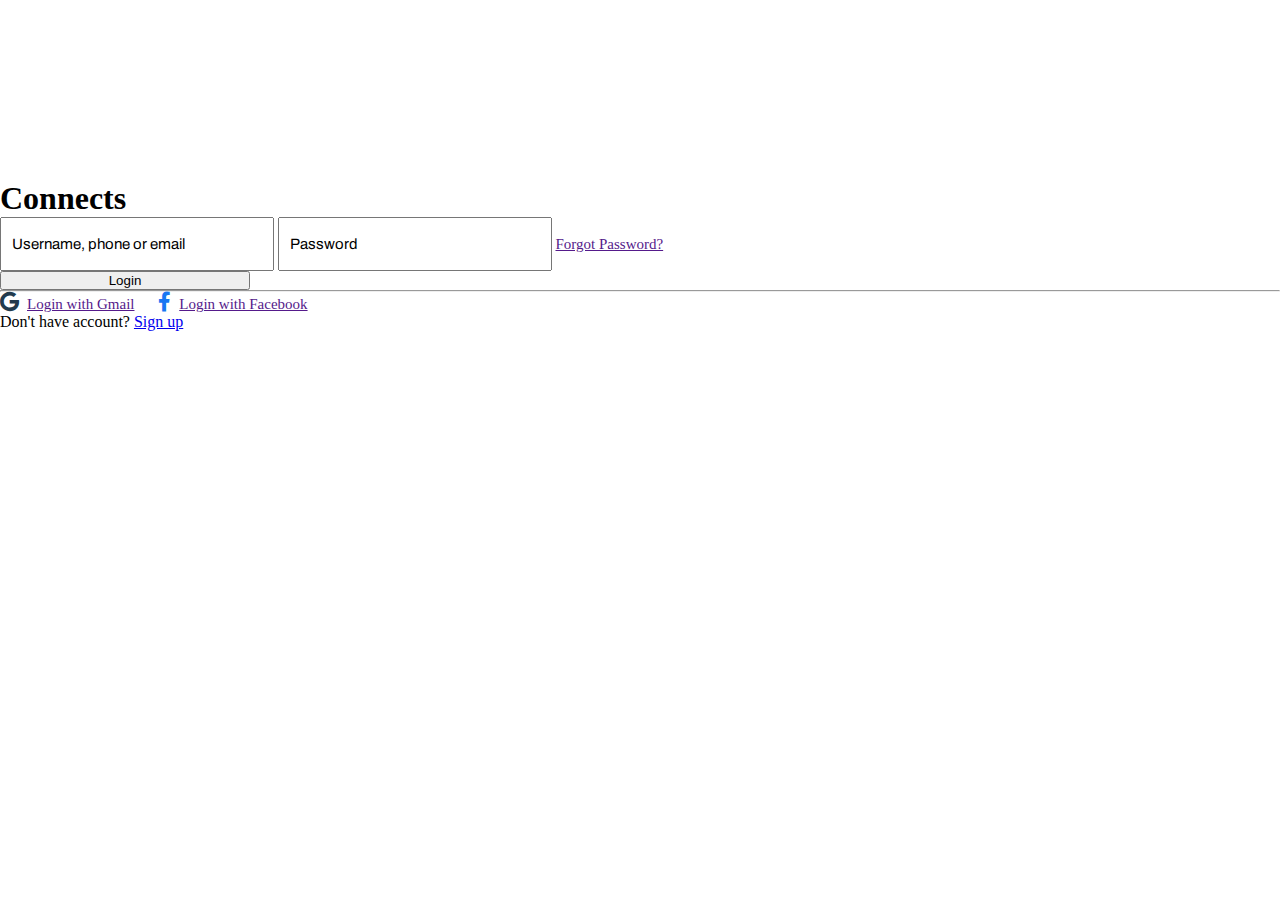
==== index.html @ d986ad8b "latest" ====
<!doctype html>
<html lang="en">
  <head>
    <meta charset="utf-8">
    <meta name="viewport" content="width=device-width, initial-scale=1">
    <title>Faceless</title>
    <link href="https://cdn.jsdelivr.net/npm/bootstrap@5.3.2/dist/css/bootstrap.min.css" rel="stylesheet" integrity="sha384-T3c6CoIi6uLrA9TneNEoa7RxnatzjcDSCmG1MXxSR1GAsXEV/Dwwykc2MPK8M2HN" crossorigin="anonymous">
    <link rel="stylesheet" href="/login.css">
    <link rel="stylesheet" href="/fontawesome-free-6.4.2-web/css/all.min.css">
  </head>
  <body>
    <div class="image"></div>
    <main class="container d-flex justify-content-center mt-5">
        
        <form role="form">
            <h1 class="text-center">Connects</h1>
            <div class="form-group mt-4 border py-5 px-5">
                <input type="Email" class="form-control mb-2" id="username" placeholder="Username, phone or email">
                <input type="Password" class="form-control mb-2" id="password" placeholder="Password">
                <a href="" class="text-decoration-none text-black mt-5 ms-2">Forgot Password?</a><br>
                <button type="button" class="btn btn-primary btn-md mt-3">Login</button>
                <hr class="mt-3">
                <a href="" class="border d-flex justify-content-center py-2 text-decoration-none text-black mb-2"><i class="fa-brands fa-google fa-bounce mt-1"></i>Login with Gmail</a>
                <a href="" class="border d-flex justify-content-center py-2 text-decoration-none text-black"><i class="fa-brands fa-facebook-f fa-bounce mt-1 ms-3"></i>Login with Facebook</a>
            </div>
            <div class="sign-up text-center">
                <p class="border py-3 px-3 mt-3">Don't have account? <a href="/signup.html" class="text-decoration-none">Sign up</a></p>
            </div>
        </form>

    </main>


    <script src="https://cdn.jsdelivr.net/npm/bootstrap@5.3.2/dist/js/bootstrap.bundle.min.js" integrity="sha384-C6RzsynM9kWDrMNeT87bh95OGNyZPhcTNXj1NW7RuBCsyN/o0jlpcV8Qyq46cDfL" crossorigin="anonymous"></script>
  </body>
</html>
---- login.css ----
@import url('https://fonts.googleapis.com/css2?family=Archivo&family=Arimo:wght@400;500&family=Comfortaa:wght@300&family=Kenia&family=M+PLUS+Rounded+1c:wght@400;800&display=swap');
@import url('https://fonts.googleapis.com/css2?family=Archivo&family=Arimo:wght@400;500&family=Comfortaa:wght@300&family=Kenia&family=M+PLUS+Rounded+1c:wght@800&family=Metamorphous&display=swap');
* {
    padding: 0;
    margin: 0;
    
}

                                    /* TOP IMAGE BACKGROUND */

.container.d-flex.justify-content-center.mt-5 {
    min-height: 50vh;
    align-items: center;
}

.image {
    background-image: url(/images/connect2.jpg);
    overflow: hidden;
    background-position: center;
    background-repeat: no-repeat;
    background-size: cover;
    height: 20vh;
}

                                    /* TOP IMAGE BACKGROUND END */

                                    /* LOGIN SECTION */

.container.d-flex.justify-content-center.mt-5 h1 {
    top: 0;
    left: 0;
}

.form-control {
    height: 40px;
    width: 250px;
    padding: 5px 10px;
    box-shadow: none !important;
}

.form-control:focus {
    border-color: rgb(52, 115, 136);
}

.form-group.mt-4.border.py-5.px-5 {
    font-size: 15px;
}

.form-control::placeholder {
    font-size: 15px;
    color: black;
    font-family: 'Archivo', sans-serif;
}

.btn.btn-primary.btn-md.mt-3 {
    width: 250px;
}

hr {
    color: black;
    opacity: 1;
}

.fa-brands.fa-google.mt-1 {
    padding-right: 0.5rem;
    color: #223b4e;
    font-size: 20px;
}

.d-flex.justify-content-center.py-2.text-decoration-none.text-black {
    padding-right: 20px;
}
.fa-brands.fa-facebook-f.mt-1 {
    padding-right: 0.5rem;
    color: #1877f2;
    font-size: 20px;
}
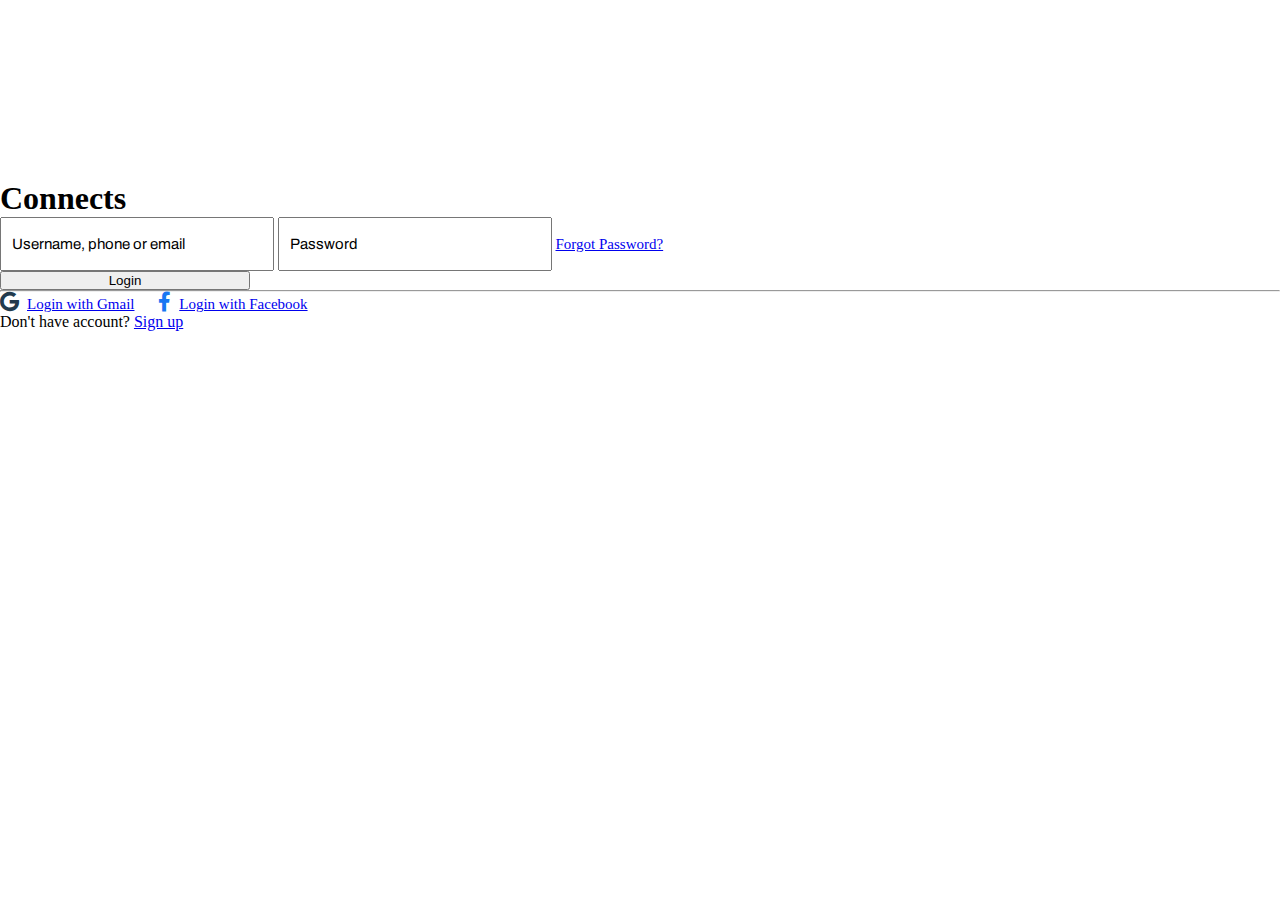
==== commit 45f7a303: "latest" ====
--- a/index.html
+++ b/index.html
@@ -5,8 +5,8 @@
     <meta name="viewport" content="width=device-width, initial-scale=1">
     <title>Faceless</title>
     <link href="https://cdn.jsdelivr.net/npm/bootstrap@5.3.2/dist/css/bootstrap.min.css" rel="stylesheet" integrity="sha384-T3c6CoIi6uLrA9TneNEoa7RxnatzjcDSCmG1MXxSR1GAsXEV/Dwwykc2MPK8M2HN" crossorigin="anonymous">
-    <link rel="stylesheet" href="/login.css">
-    <link rel="stylesheet" href="/fontawesome-free-6.4.2-web/css/all.min.css">
+    <link rel="stylesheet" href="./login.css">
+    <link rel="stylesheet" href="./fontawesome-free-6.4.2-web/css/all.min.css">
   </head>
   <body>
     <div class="image"></div>
@@ -17,14 +17,14 @@
             <div class="form-group mt-4 border py-5 px-5">
                 <input type="Email" class="form-control mb-2" id="username" placeholder="Username, phone or email">
                 <input type="Password" class="form-control mb-2" id="password" placeholder="Password">
-                <a href="" class="text-decoration-none text-black mt-5 ms-2">Forgot Password?</a><br>
+                <a href="#" class="text-decoration-none text-black mt-5 ms-2">Forgot Password?</a><br>
                 <button type="button" class="btn btn-primary btn-md mt-3">Login</button>
                 <hr class="mt-3">
-                <a href="" class="border d-flex justify-content-center py-2 text-decoration-none text-black mb-2"><i class="fa-brands fa-google fa-bounce mt-1"></i>Login with Gmail</a>
-                <a href="" class="border d-flex justify-content-center py-2 text-decoration-none text-black"><i class="fa-brands fa-facebook-f fa-bounce mt-1 ms-3"></i>Login with Facebook</a>
+                <a href="#" class="border d-flex justify-content-center py-2 text-decoration-none text-black mb-2"><i class="fa-brands fa-google fa-bounce mt-1"></i>Login with Gmail</a>
+                <a href="#" class="border d-flex justify-content-center py-2 text-decoration-none text-black"><i class="fa-brands fa-facebook-f fa-bounce mt-1 ms-3"></i>Login with Facebook</a>
             </div>
             <div class="sign-up text-center">
-                <p class="border py-3 px-3 mt-3">Don't have account? <a href="/signup.html" class="text-decoration-none">Sign up</a></p>
+                <p class="border py-3 px-3 mt-3">Don't have account? <a href="./signup.html" class="text-decoration-none">Sign up</a></p>
             </div>
         </form>
 
--- a/login.css
+++ b/login.css
@@ -14,7 +14,7 @@
 }
 
 .image {
-    background-image: url(/images/connect2.jpg);
+    background-image: url(./images/connect2.jpg);
     overflow: hidden;
     background-position: center;
     background-repeat: no-repeat;
